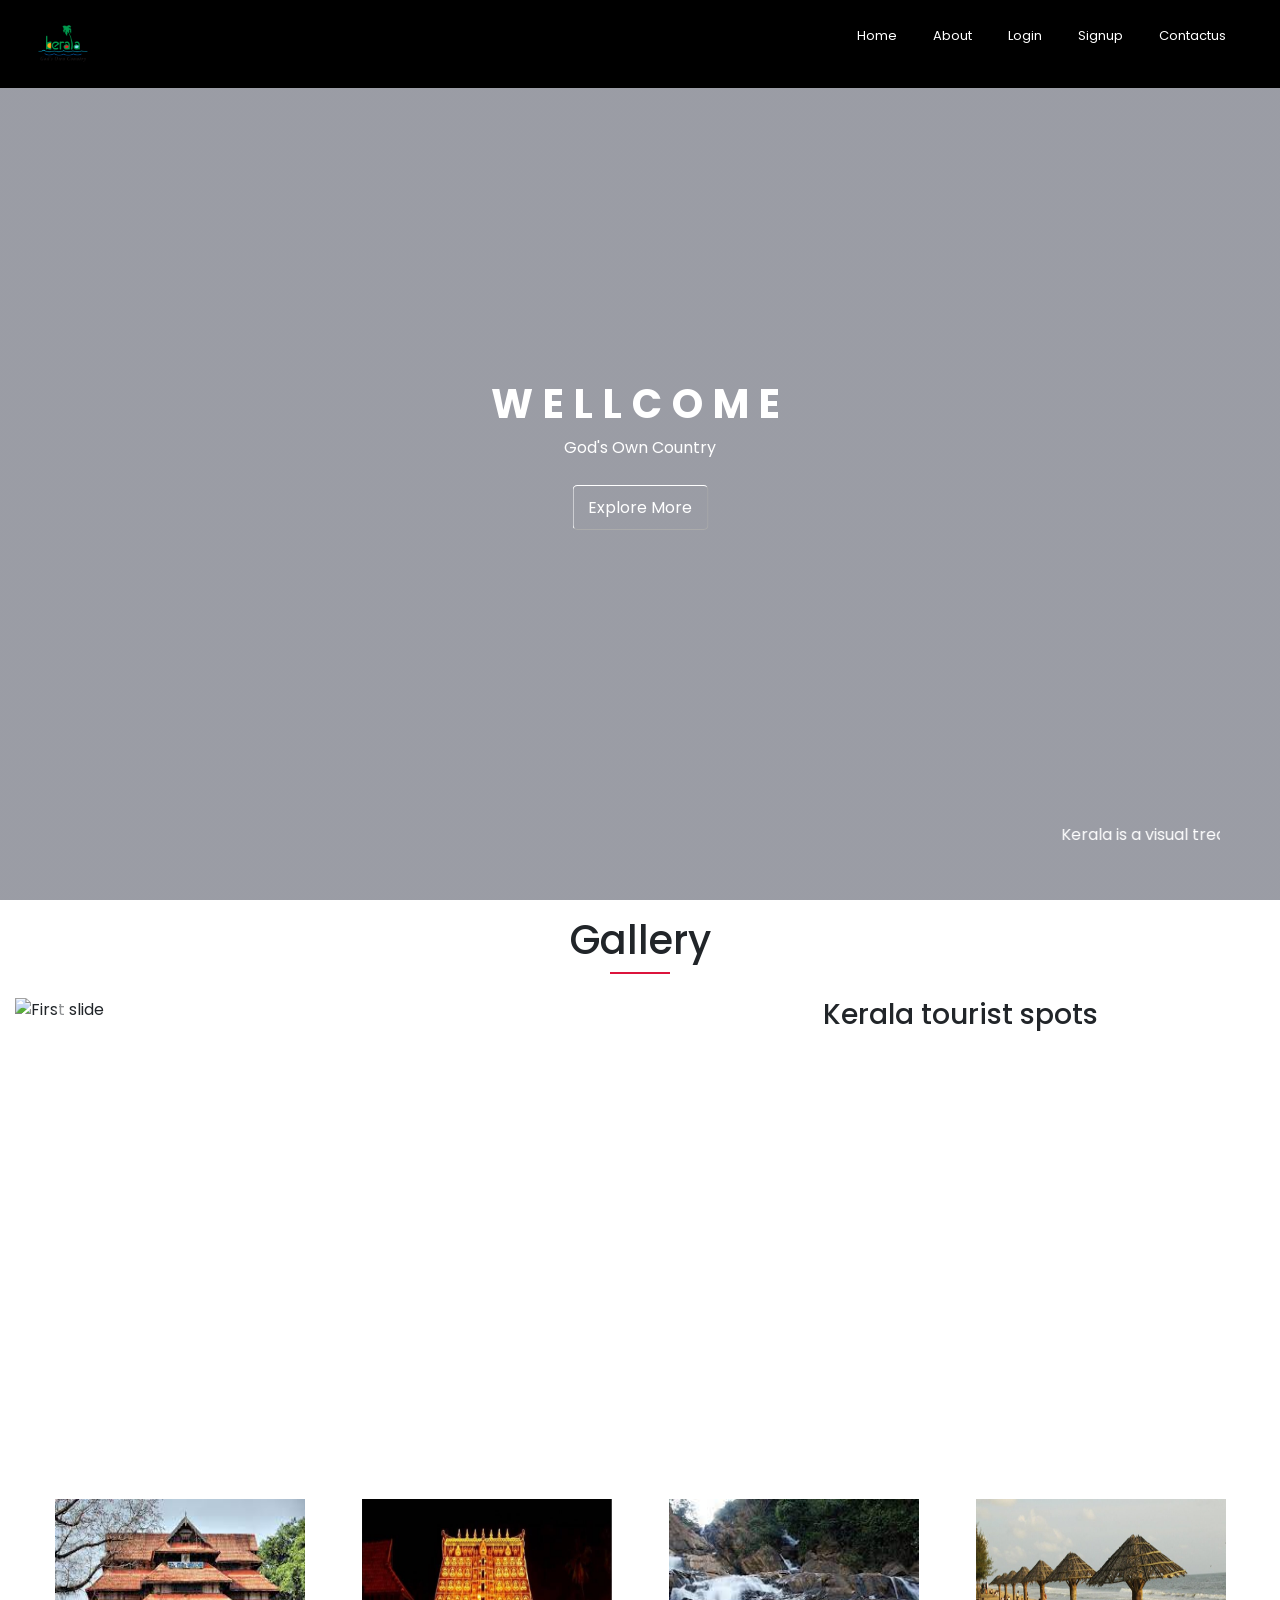
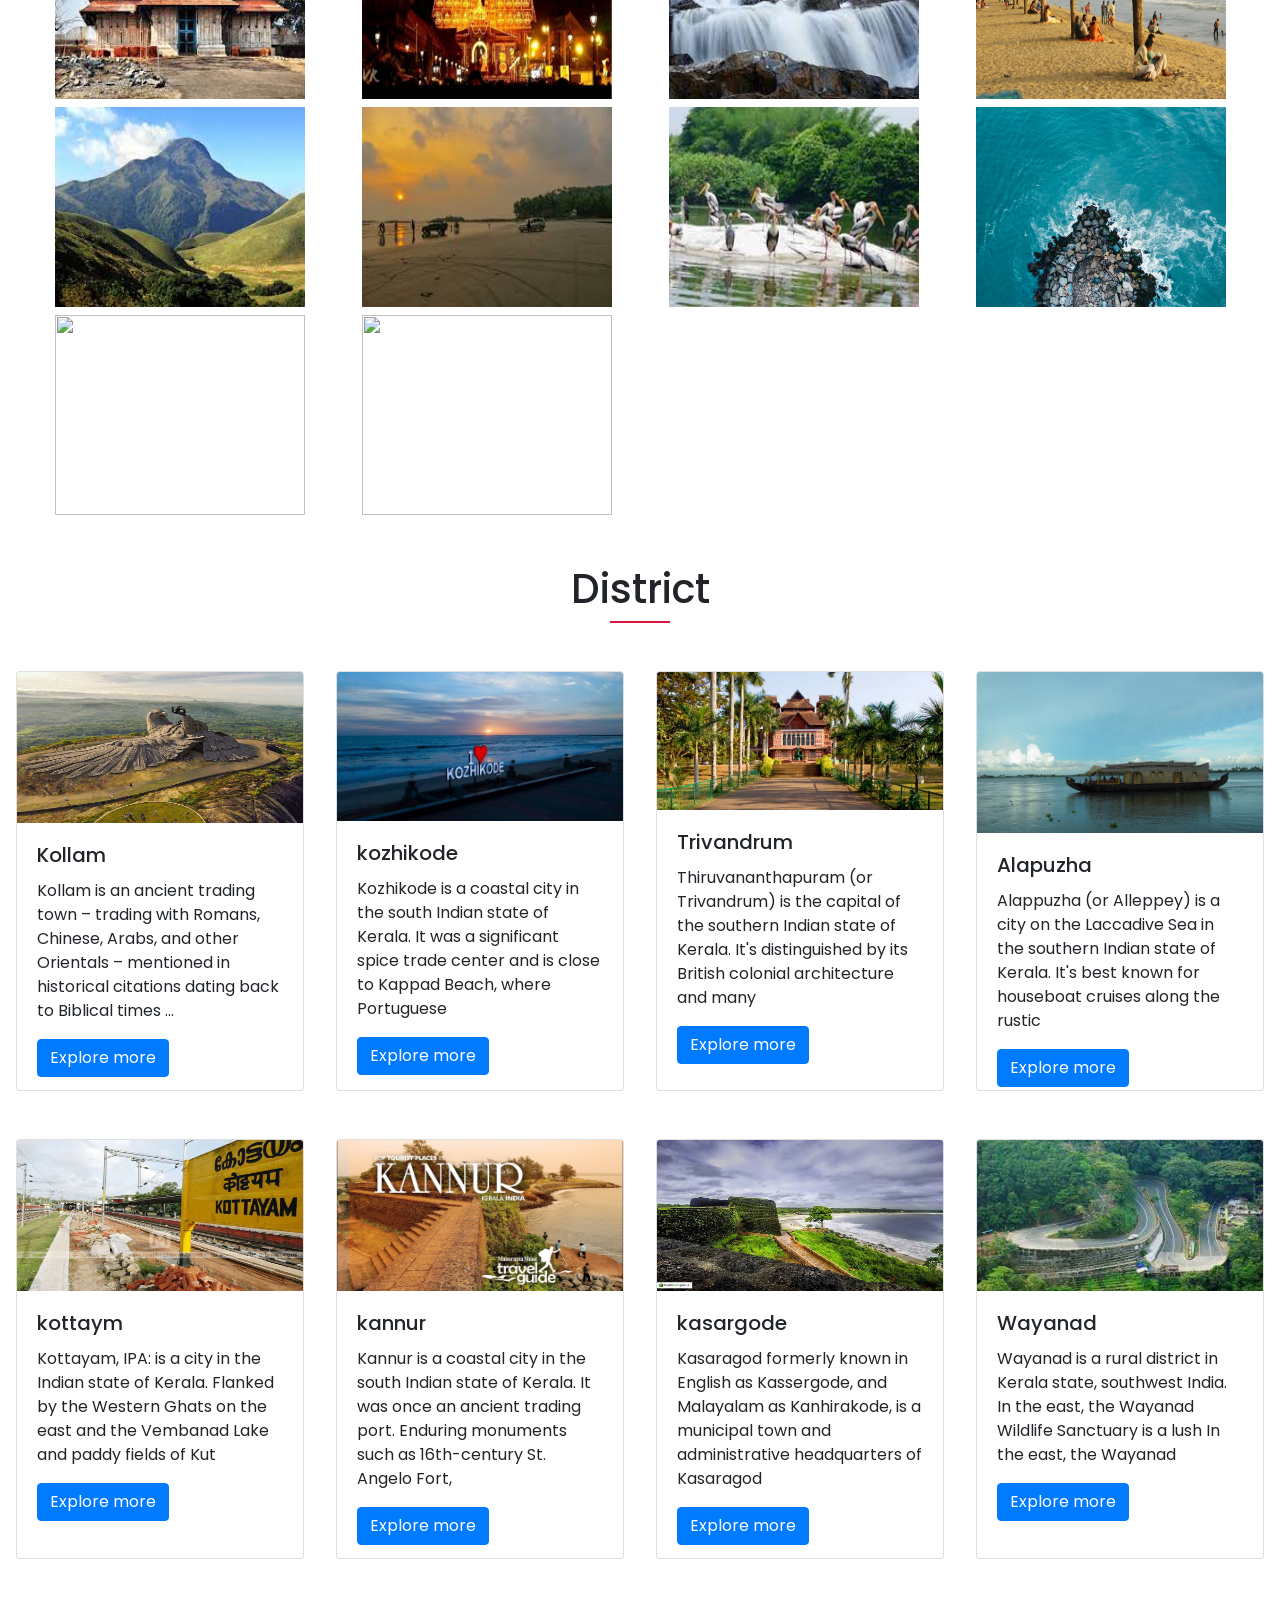
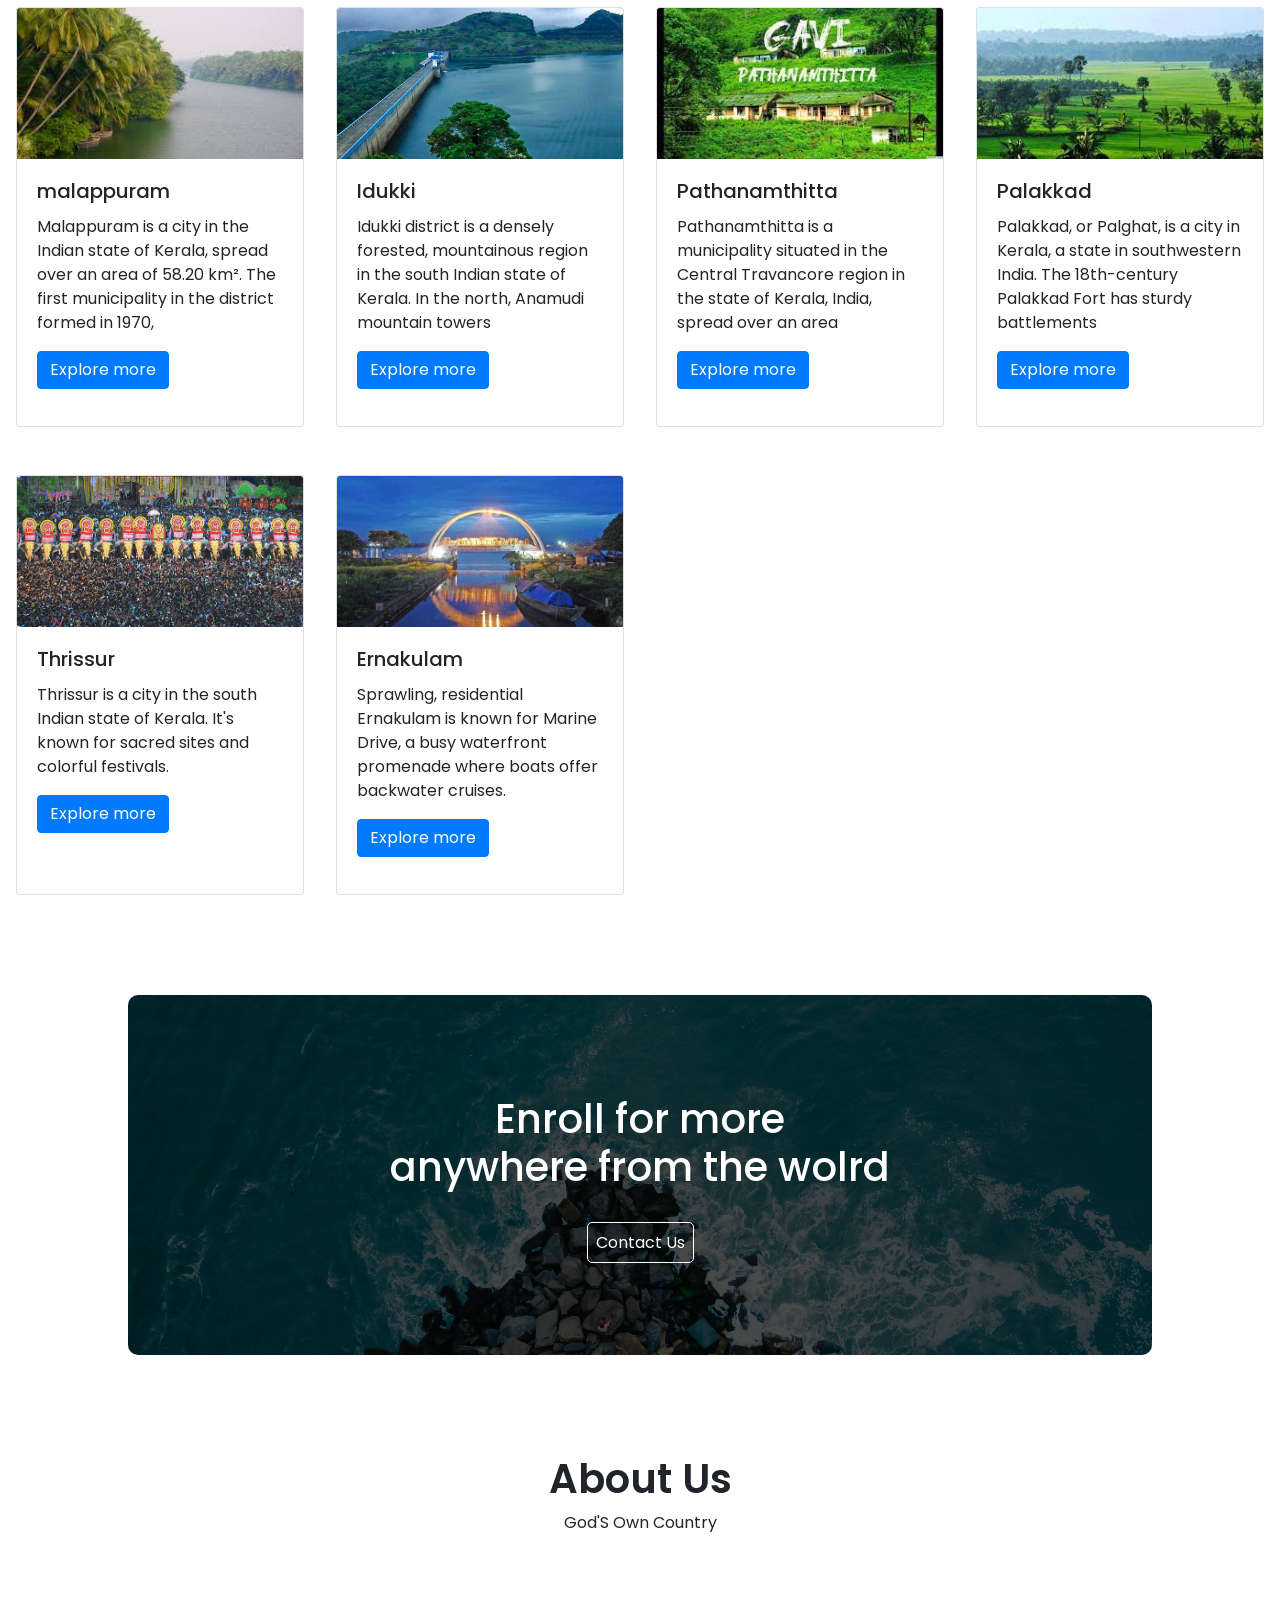
==== index.html @ b923f207 "project" ====
<!DOCTYPE html>
<html lang="en">
<head>
    <meta charset="UTF-8">
    <meta http-equiv="X-UA-Compatible" content="IE=edge">
    <meta name="viewport" content="width=device-width, initial-scale=1.0">
    <title>Document</title>
    <link rel="preconnect" href="https://fonts.googleapis.com">
    <link rel="preconnect" href="https://fonts.gstatic.com" crossorigin>
    <link href="https://fonts.googleapis.com/css2?family=Poppins:wght@200;300;400;600;700&display=swap" rel="stylesheet">
    
    <link rel="stylesheet" href="style-index.css">
    <link rel="stylesheet" href="https://stackpath.bootstrapcdn.com/bootstrap/4.3.1/css/bootstrap.min.css" integrity="sha384-ggOyR0iXCbMQv3Xipma34MD+dH/1fQ784/j6cY/iJTQUOhcWr7x9JvoRxT2MZw1T" crossorigin="anonymous">
    <script src="https://kit.fontawesome.com/ee21884c1e.js" crossorigin="anonymous"></script>

</head>
<body>
    <div id="preloader"></div>
    <section class="header">
        <nav id="myHeader"> 
          
           <a href="index.html">
           <img src="images/title-icon.png"alt=" logo"></a>
        
        <div class="nav_links " id="nav_links">
            <i class="fas fa-times" onclick="hidemenu()"></i>

            <ul>
                <li><a href="#">Home</a></li>
                <li><a href="#">About</a></li>
                <li><a href="login/login.html">Login</a></li>
                <li><a href="signup/signup.html">Signup</a></li>
                <li><a href="#">Contactus</a></li>
                

            </ul>
        </div>
        <i class="fas fa-bars"  onclick="showmenu()"></i>

        </nav>
        <div class="maintitle">
            <h1><strong>WELLCOME</strong> </h1>
            <p class="text-white">God's Own Country</p>
           <a href="https://en.wikipedia.org/wiki/Kerala" class="abt-btn text-decoration-none ">Explore More</a>
        </div>
        <div class="marquee">
        <marquee class="text-white" width="100%"  direction="left" height="30px">
          Kerala is a visual treat for the tourists, the sunny beaches, famed backwaters, serene hill stations, roaring waterfalls, great greenery, large tea & spice plantations and large coconut groves offer a wonderful experience for the visitors. ...
          </marquee>
        </div>

          </section>
         <section class="gallery mt-3 ">
             <div class="container-fluid">
            <div class="text-center">
                <h1>Gallery</h1>
                <div class="linegallery mx-auto"></div>
            </div>
        <div class="row mt-4" >
            <div class="col-md-6 col-6">

        <div id="carouselExampleIndicators" class="carousel slide" data-ride="carousel">
            <ol class="carousel-indicators">
              <li data-target="#carouselExampleIndicators" data-slide-to="0" class="active"></li>
              <li data-target="#carouselExampleIndicators" data-slide-to="1"></li>
              <li data-target="#carouselExampleIndicators" data-slide-to="2"></li>
              <li data-target="#carouselExampleIndicators" data-slide-to="3"></li>
              <li data-target="#carouselExampleIndicators" data-slide-to="4"></li>
              <li data-target="#carouselExampleIndicators" data-slide-to="5"></li>
           
            </ol>
            <div class="carousel-inner">
              <div class="carousel-item active">
                <img class="d-block w-100" src="images/pic.jpg" alt="First slide">
              </div>
              <div class="carousel-item">
                <img class="d-block w-100" src="images/pic1.jpg" alt="Second slide">
              </div>
              <div class="carousel-item">
                <img class="d-block w-100" src="images/pic3.jpg" alt="Third slide">
              </div>
              <div class="carousel-item">
                <img class="d-block w-100" src="images/pic7.jpg" alt="four slide">
              </div> 
              <div class="carousel-item">
                <img class="d-block w-100" src="images/pic4.jpg" alt="five slide">
              </div>
               <div class="carousel-item">
                <img class="d-block w-100" src="images/pic6.jpg" alt="six slide">
              </div>
            </div>
            <a class="carousel-control-prev" href="#carouselExampleIndicators" role="button" data-slide="prev">
              <span class="carousel-control-prev-icon" aria-hidden="true"></span>
              <span class="sr-only">Previous</span>
            </a>
            <a class="carousel-control-next" href="#carouselExampleIndicators" role="button" data-slide="next">
              <span class="carousel-control-next-icon" aria-hidden="true"></span>
              <span class="sr-only">Next</span>
            </a>
          </div>
         </div>
         <div class="col-md-6 col-6 mx-auto">
             <h3 class="text-center pb-3">Kerala tourist spots</h3>
             <div class="embed-responsive embed-responsive-16by9">
                <iframe class="embed-responsive-item" src="https://www.youtube.com/embed/VElW8XrBz84"  frameborder="0" allow="accelerometer; autoplay; clipboard-write; encrypted-media; gyroscope; picture-in-picture" allowfullscreen></iframe>
              </div>
            
        </div>
        
        </div>

        
        <div class="col-12 img-gallery ">
          <img src="./images/thrissur/thrissur1.jpg" class="mx-auto"  alt="">
          <img src="./images/TRIVANDRUM/PADMANABASWAMY.jpg" class="mx-auto"  alt="">
          <img src="./images/wayanad/meenmutty.jpg" class="mx-auto" alt="">
          <img src="./images/ernakulam/cheraibeach.jpg" class="mx-auto"  alt="">
          <img src="./images/idukki/anamudi.jpg" class="mx-auto" alt="">
          <img src="./images/KANNUR/muzhapilangad.jpg" class="mx-auto" alt="">
          <img src="./images/kottyam/kumarakam.jpg" class="mx-auto" alt="">
          <img src="./images/pic2.jpg" class="mx-auto" alt="">
          <img src="./images/pic3.jpg" class="mx-auto" alt="">
          <img src="./images/pic4.jpg" class="mx-auto" alt="">

        </div>
    </div>
         </section>

         <section class="dtricts mt-5">
             <div class="container-fluid">
                <div class="text-center">
                    <h1>District</h1>
                    <div class="linegallery mx-auto"></div>
                </div>
     
                <div class="row ">
                    <div class="col-12 col-md-4 col-lg-3 mt-5">
                        <div class="card mx-auto" style="width: 18rem; height: 420px;">
                            <img class="card-img-top " style="height: 151px;" src="images/kollam.jpg" alt="Card image cap">
                            <div class="card-body">
                              <h5 class="card-title">Kollam</h5>
                              <p class="card-text">Kollam is an ancient trading town – trading with Romans, Chinese, Arabs, and other Orientals – mentioned in historical citations dating back to Biblical times ...</p>
                              <a href="./district/kollam.html" class="btn btn-primary">Explore more</a>
                            </div>
                          </div>
                     </div>

                     <div class=" col-12 col-md-4 col-lg-3 mt-5">
                        <div class="card mx-auto" style="width: 18rem; height: 420px;">
                            <img class="card-img-top " src="images/calicut.jpg" alt="Card image cap">
                            <div class="card-body">
                              <h5 class="card-title">kozhikode</h5>
                              <p class="card-text">Kozhikode is a coastal city in the south Indian state of Kerala. It was a significant spice trade center and is close to Kappad Beach, where Portuguese </p>
                              <a href="./district/kozhikode.html" class="btn btn-primary">Explore more</a>
                            </div>
                          </div>
                     </div>
                     <div class="col-12 col-md-4 col-lg-3 mt-5">
                        <div class="card mx-auto" style="width: 18rem; height:420px;">
                            <img class="card-img-top " src="images/trivan.jpg" alt="Card image cap">
                            <div class="card-body">
                              <h5 class="card-title">Trivandrum</h5>
                              <p class="card-text">Thiruvananthapuram (or Trivandrum) is the capital of the southern Indian state of Kerala. It's distinguished by its British colonial architecture and many</p>
                              <a href="./district/trivandrum.html" class="btn btn-primary">Explore more</a>
                            </div>
                          </div>

                     </div>

                         
                     <div class="col-12 col-md-4 col-lg-3 mt-5">
                        <div class="card mx-auto" style="width: 18rem; height: 420px;">
                            <img class="card-img-top " src="images/ALAPY.jpg" alt="Card image cap">
                            <div class="card-body">
                              <h5 class="card-title">Alapuzha</h5>
                              <p class="card-text">Alappuzha (or Alleppey) is a city on the Laccadive Sea in the southern Indian state of Kerala. It's best known for houseboat cruises along the rustic </p>
                              <a href="./district/alapy.html" class="btn btn-primary">Explore more</a>
                            </div>
                         </div>
                         </div>
                        
                     
             
                     
                         
                            <div class="col-12 col-md-4 col-lg-3 mt-5">
                               <div class="card mx-auto" style="width: 18rem; height: 420px;">
                                   <img class="card-img-top " style="height: 151px;" src="images/kottayam.jpg" alt="Card image cap">
                                   <div class="card-body">
                                     <h5 class="card-title">kottaym</h5>
                                     <p class="card-text">Kottayam, IPA: is a city in the Indian state of Kerala. Flanked by the Western Ghats on the east and the Vembanad Lake and paddy fields of Kut</p>
                                     <a href="./district/kottyam.html" class="btn btn-primary">Explore more</a>
                                   </div>
                                </div>
                                </div>
                                    <div class="col-12 col-md-4 col-lg-3 mt-5">
                                       <div class="card mx-auto" style="width: 18rem;height: 420px;">
                                           <img class="card-img-top " style="height: 151px;" src="images/kannur.jpg" alt="Card image cap">
                                           <div class="card-body">
                                             <h5 class="card-title">kannur</h5>
                                             <p class="card-text">Kannur is a coastal city in the south Indian state of Kerala. It was once an ancient trading port. Enduring monuments such as 16th-century St. Angelo Fort,</p>
                                             <a href="./district/kannur.html" class="btn btn-primary">Explore more</a>
                                           </div>
                                        </div>
                                        </div>
                                        <div class="col-12 col-md-4 col-lg-3 mt-5">
                                           <div class="card mx-auto" style="width: 18rem;height: 420px;">
                                               <img class="card-img-top " style="height: 151px;" src="images/kskd.jpg" alt="Card image cap">
                                               <div class="card-body">
                                                 <h5 class="card-title">kasargode</h5>
                                                 <p class="card-text">Kasaragod formerly known in English as Kassergode, and Malayalam as Kanhirakode, is a municipal town and administrative headquarters of Kasaragod  </p>
                                                 <a href="./district/kasargod.html" class="btn btn-primary">Explore more</a>
                                               </div>
                                            </div>
                                            </div>                         
                             <div class="col-12 col-md-4 col-lg-3 mt-5">
                                  <div class="card mx-auto" style="width: 18rem;height: 420px;">
                                    <img class="card-img-top " style="height:151px;" src="images/wynd.jpg" alt="Card image cap">
                                       <div class="card-body">
                                             <h5 class="card-title">Wayanad</h5>
                                                     <p class="card-text">Wayanad is a rural district in Kerala state, southwest India. In the east, the Wayanad Wildlife Sanctuary is a lush  In the east, the Wayanad</p>
                                                     <a href="./district/wayanad.html" class="btn btn-primary">Explore more</a>
                                                   </div>
                                                </div>
                                                </div>                                        
                                


                                            
                         
                                                <div class="col-12 col-md-4 col-lg-3 mt-5">
                                                   <div class="card mx-auto" style="width: 18rem; height: 420px;">
                                                       <img class="card-img-top " style="height:151px;" src="images/mlp.jpg" alt="Card image cap">
                                                       <div class="card-body">
                                                         <h5 class="card-title">malappuram</h5>
                                                         <p class="card-text">Malappuram is a city in the Indian state of Kerala, spread over an area of 58.20 km². The first municipality in the district formed in 1970,</p>
                                                         <a href="./district/malappuram.html" class="btn btn-primary">Explore more</a>
                                                       </div>
                                                    </div>
                                                    </div>
                                                        <div class="col-12 col-md-4 col-lg-3 mt-5">
                                                           <div class="card mx-auto" style="width: 18rem;height: 420px;">
                                                               <img class="card-img-top " style="height: 151px;" src="images/idk.jpg" alt="Card image cap">
                                                               <div class="card-body">
                                                                 <h5 class="card-title">Idukki</h5>
                                                                 <p class="card-text">Idukki district is a densely forested, mountainous region in the south Indian state of Kerala. In the north, Anamudi mountain towers </p>
                                                                 <a href="./district/idukki.html" class="btn btn-primary">Explore more</a>
                                                               </div>
                                                            </div>
                                                            </div>
                                                            <div class="col-12 col-md-4 col-lg-3 mt-5">
                                                               <div class="card mx-auto" style="width: 18rem; height: 420px;">
                                                                   <img class="card-img-top " style="height:151px;" src="images/ptm.jpg" alt="Card image cap">
                                                                   <div class="card-body">
                                                                     <h5 class="card-title">Pathanamthitta</h5>
                                                                     <p class="card-text">Pathanamthitta is a municipality situated in the Central Travancore region in the state of Kerala, India, spread over an area </p>
                                                                     <a href="./district/pathanamthitta.html" class="btn btn-primary">Explore more</a>
                                                                   </div>
                                                                </div>
                                                                </div>
                                                                <div class="col-12 col-md-4 col-lg-3 mt-5">
                                                                  <div class="card mx-auto" style="width: 18rem; height: 420px;">
                                                                      <img class="card-img-top " style="height:151px;" src="images/palakkad.jpg" alt="Card image cap">
                                                                      <div class="card-body">
                                                                        <h5 class="card-title">Palakkad</h5>
                                                                        <p class="card-text">Palakkad, or Palghat, is a city in Kerala, a state in southwestern India. The 18th-century Palakkad Fort has sturdy battlements</p>
                                                                        <a href="./district/palakkad.html" class="btn btn-primary">Explore more</a>
                                                                      </div>
                                                                   </div>
                                                                   </div>                     
                                                                   <div class="col-12 col-md-4 col-lg-3 mt-5">
                                                                    <div class="card mx-auto" style="width: 18rem; height: 420px;">
                                                                        <img class="card-img-top " style="height:151px;" src="images/thrissur.jpg" alt="Card image cap">
                                                                        <div class="card-body">
                                                                          <h5 class="card-title">Thrissur</h5>
                                                                          <p class="card-text">Thrissur is a city in the south Indian state of Kerala. It's known for sacred sites and colorful festivals. </p>
                                                                          <a href="./district/thrissur.html" class="btn btn-primary">Explore more</a>
                                                                        </div>
                                                                     </div>
                                                                     </div>                     
                                                                     
                                                                     <div class="col-12 col-md-4 col-lg-3 mt-5">
                                                                      <div class="card mx-auto" style="width: 18rem; height: 420px;">
                                                                          <img class="card-img-top " style="height:151px;" src="images/kochi.jpg" alt="Card image cap">
                                                                          <div class="card-body">
                                                                            <h5 class="card-title">Ernakulam</h5>
                                                                            <p class="card-text"> Sprawling, residential Ernakulam is known for Marine Drive, a busy waterfront promenade where boats offer backwater cruises.</p>
                                                                            <a href="./district/ernakulam.html" class="btn btn-primary">Explore more</a>
                                                                          </div>
                                                                       </div>
                                                                       </div>

                                                                       
                                                                 </div> 
                                                                 </div>  
                                                                 </div>                      
                                                                 </section>
 
                                                                 <section class="cta">
                                                                  <h1>Enroll for more <br> anywhere from the wolrd</h1>
                                                                  <a href="https://www.keralatourism.org/">Contact Us</a>
                                                              </section>
                                                      

<footer class="last mt-5 text-center"> 
    <h2>About Us</h2>
    <p>God'S Own Country</p>
    <i class="fab fa-facebook-f"></i>
    <i class="fab fa-instagram"></i>
    <i class="fab fa-twitter"></i>
    <i class="fab fa-linkedin-in"></i>
</footer>
<script>


window.onscroll = function() {myFunction()};

// Get the header
var header = document.getElementById("myHeader");

// Get the offset position of the navbar
var sticky = header.offsetTop;

// Add the sticky class to the header when you reach its scroll position. Remove "sticky" when you leave the scroll position
function myFunction() {
  if (window.pageYOffset >= sticky) {
    header.classList.add("sticky");
  } else {
    header.classList.remove("sticky");
  }
}



    var  nav_link =document.getElementById("nav_links");
    function hidemenu()
    {
        nav_link.style.right="-200px";
    }
    function showmenu()
    {
        nav_link.style.right="0";
    }
</script>
<script>

  var loader=document.getElementById("preloader");
 
 window.addEventListener("load" , function(){

   loader.style.display = "none";
 })


</script>



    <script src="https://code.jquery.com/jquery-3.3.1.slim.min.js" integrity="sha384-q8i/X+965DzO0rT7abK41JStQIAqVgRVzpbzo5smXKp4YfRvH+8abtTE1Pi6jizo" crossorigin="anonymous"></script>
    <script src="https://cdnjs.cloudflare.com/ajax/libs/popper.js/1.14.7/umd/popper.min.js" integrity="sha384-UO2eT0CpHqdSJQ6hJty5KVphtPhzWj9WO1clHTMGa3JDZwrnQq4sF86dIHNDz0W1" crossorigin="anonymous"></script>
    <script src="https://stackpath.bootstrapcdn.com/bootstrap/4.3.1/js/bootstrap.min.js" integrity="sha384-JjSmVgyd0p3pXB1rRibZUAYoIIy6OrQ6VrjIEaFf/nJGzIxFDsf4x0xIM+B07jRM" crossorigin="anonymous"></script>   
</body>
</html>
---- style-index.css ----
*{
    margin: 0;
    padding: 0;
    font-family: 'Poppins', sans-serif;
}
.header{
    min-height: 100vh;
    width:100%;
    background-image: linear-gradient(rgba(4,9,30,0.4),rgba(4,9,30,0.4)),url(images/BG2.png);
    background-position: center;
    background-repeat: no-repeat;
    background-size: cover;
    position: relative;

}
nav{
    
    display: flex !important;
    justify-content: space-between;  
    padding: 1% 3% ;
     align-items: center !important ;
    z-index: 9999;
    
}

   nav img{
       width: 50px;
   }
 .nav_links{
    
    flex: 1;
    text-align: right;
    
    
}
.nav_links ul li{
 
    list-style: none;
    display: inline-block;
    padding: 10px 16px;
    position: relative;

}
.nav_links ul li a{
    text-decoration: none;
    font-size: 13px;
    color: white
}
.nav_links ul li::after{
    content: '';
    width: 0%;
    height: 2px;
    background:yellow;
    display: block;
    margin: auto;
    transition: 0.5s;
}
.nav_links ul li:hover::after{
    width: 100%;
}

nav .fas{
    display: none;
}
@media(max-width:700px)
{
    .nav_links ul li{
        display: block;
    }
    .nav_links{
        position: absolute;
        background: #f44336;
        height: 100vh;
        width: 200px;
        top: 0;
        right: 0;
        text-align: left;
        z-index: 2;
        transition: 1s;
    }
    nav .fas{
        display:block;
        color: #fff;
        padding:10px;
        font-size: 22px;
        cursor: pointer;

    } 
    .nav_links ul{
        padding-left: 30px;
    } 
}
.maintitle{
    position: absolute;
    top: 50%;
    left: 50%;
    transform: translate(-50%,-50%);   
    text-align: center;
    animation-name: example;
    animation-duration: 4s;
}
.maintitle h1{
    color: #fff;
    letter-spacing: 10px;
}
.maintitle p{
    color:wheat;
    padding-bottom: 20px;
}
.abt-btn{
    color: #fff;
    background: transparent;
    border: 1px outset #fff;
    padding: 10px 15px; 
    border-radius: 5px;
    transition: 0.2s;
}
.abt-btn:hover{
    color:yellow;
}
.marquee{
    position: absolute ;
    bottom: 40px ;
    right: 60px ;
}
@keyframes example{
    0%{
        opacity: 0;
    }
    50%{
        opacity: .5;
    }
    100%{
        opacity: 1;
    }
}
.gallery{
    height:fit-content;
    width: 100%;
}
.linegallery{
    height: 2px;
    width: 60px;
    text-align: center;
    background: crimson;
}
.last h2{
    font-size: 40px;
    font-weight: 600;
}
.fab{
    font-size: 30px;
    cursor: pointer;
    padding: 10px;
}
.fa-facebook-f{
    color: cornflowerblue;
}
.fa-instagram{
    color: #fb3958;
}
.fa-twitter{
    color:#1DA1F2;
}
.fa-linkedin-in{
    color: #0e76a8;
}
.cta{
    width: 80%;
    margin: 100px auto;
    background-image: linear-gradient(rgba(0,0,0,0.7),rgba(0,0,0,0.7)),url(images/pic2.jpg);
    background-position: center;
    background-size: cover;
    border-radius: 10px;
    text-align: center;
    padding: 100px 0;
}
.cta h1{
    color: #fff;
    margin-bottom: 40px;
}
.cta a{
    background:transparent;
    border: 1px solid #fff;
    color: #fff;
    border-radius: 5px;
    text-decoration: none;
    padding: 8px;
    transition: 0.5s;
    }

 .cta a:hover{

     color:yellow;
     text-decoration: none;
     
 }  
 .sticky {
    position: fixed;
    top: 0;
    width: 100%;
    background: black;
   }
   #preloader{
       background: black url(./images/preloader.gif);
       background-position: center;
       background-repeat: no-repeat;
       background-size: 12%;
       height: 100vh;
       width: 100%;
       z-index: 10000;
       position: fixed;
   }
   .img-gallery{ 
       margin: 100px auto 50px;
       width: 80%;
       display: grid;
       grid-template-columns:repeat(auto-fit, minmax(250px, 1fr)) ;
        grid-gap: 8px;
        
    
    }
   .img-gallery img{
       width: 250px;
       height: 200px;
       cursor: pointer;
   }
   .img-gallery img:hover{
       transform: scale(0.8) rotate(-15deg);
       border-radius: 20px;
       box-shadow: 0px 32px 75px rgba(68,77,136,0.2 );
   }
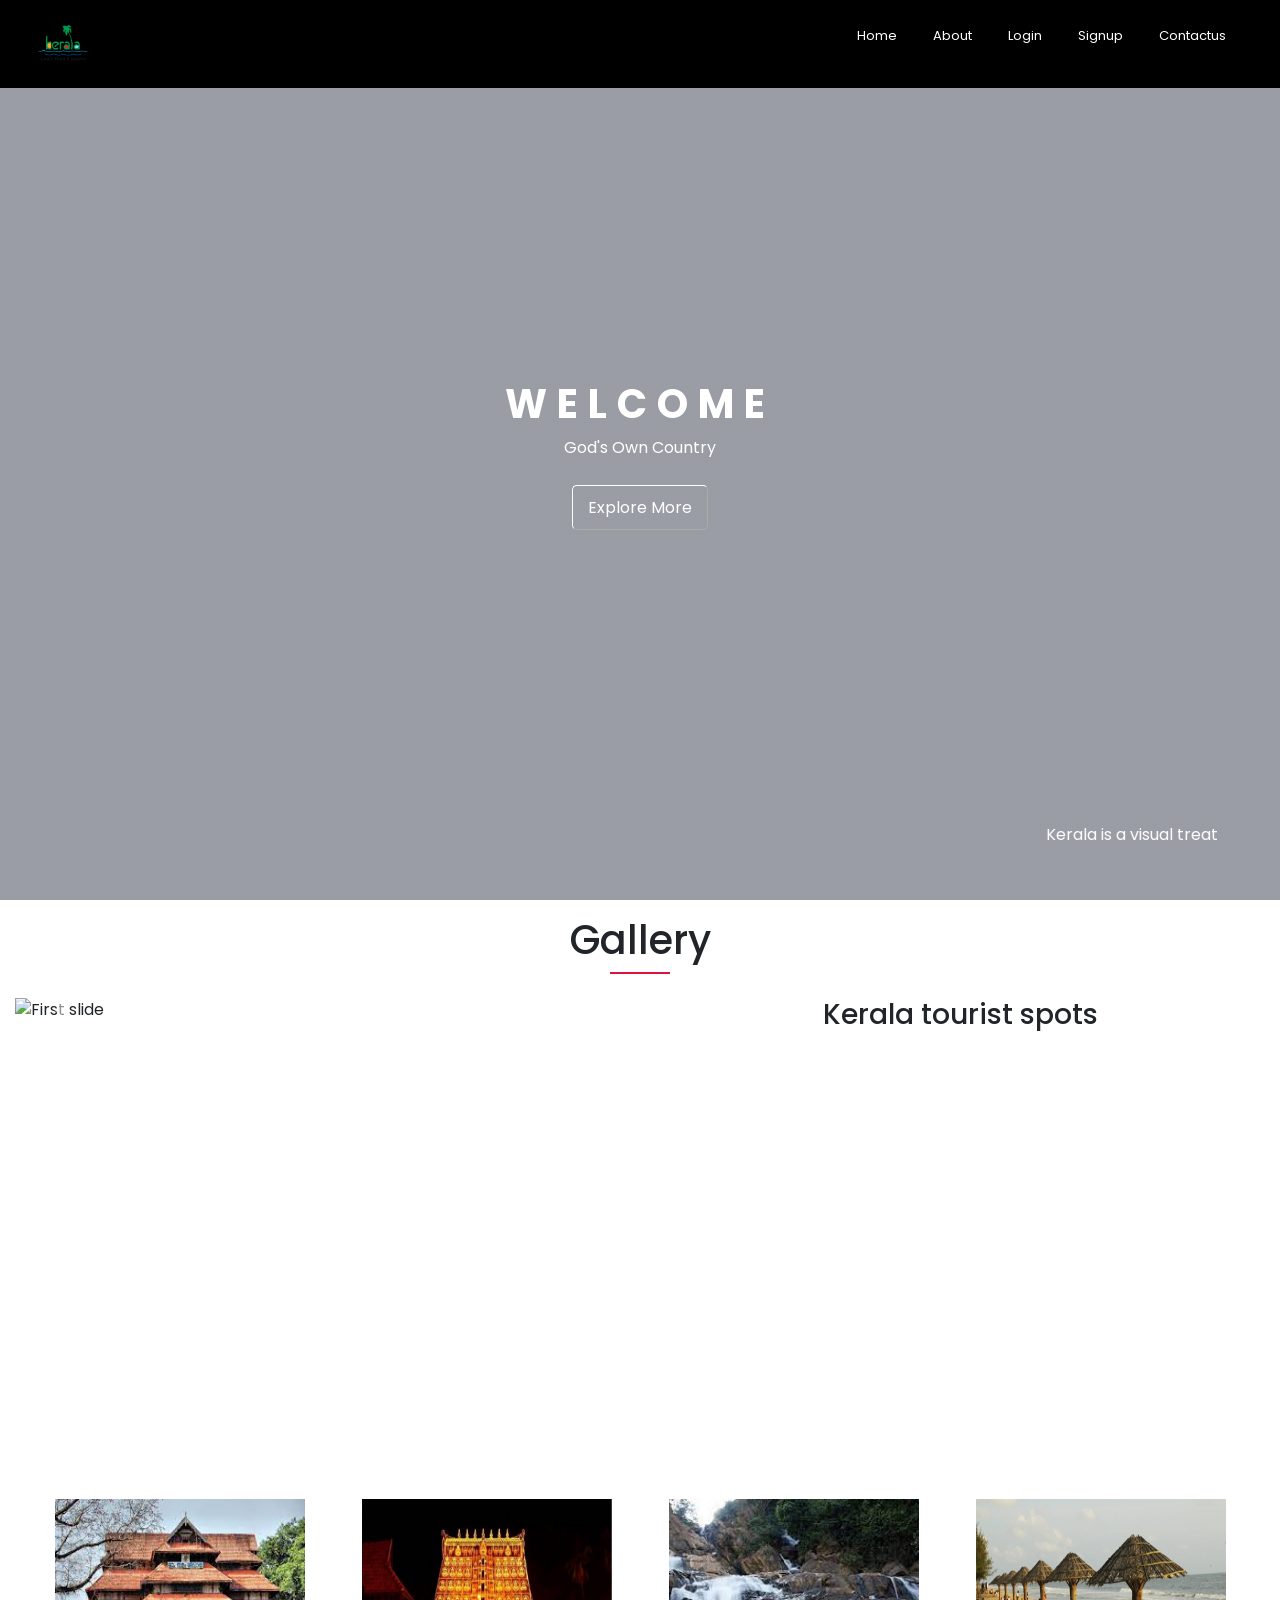
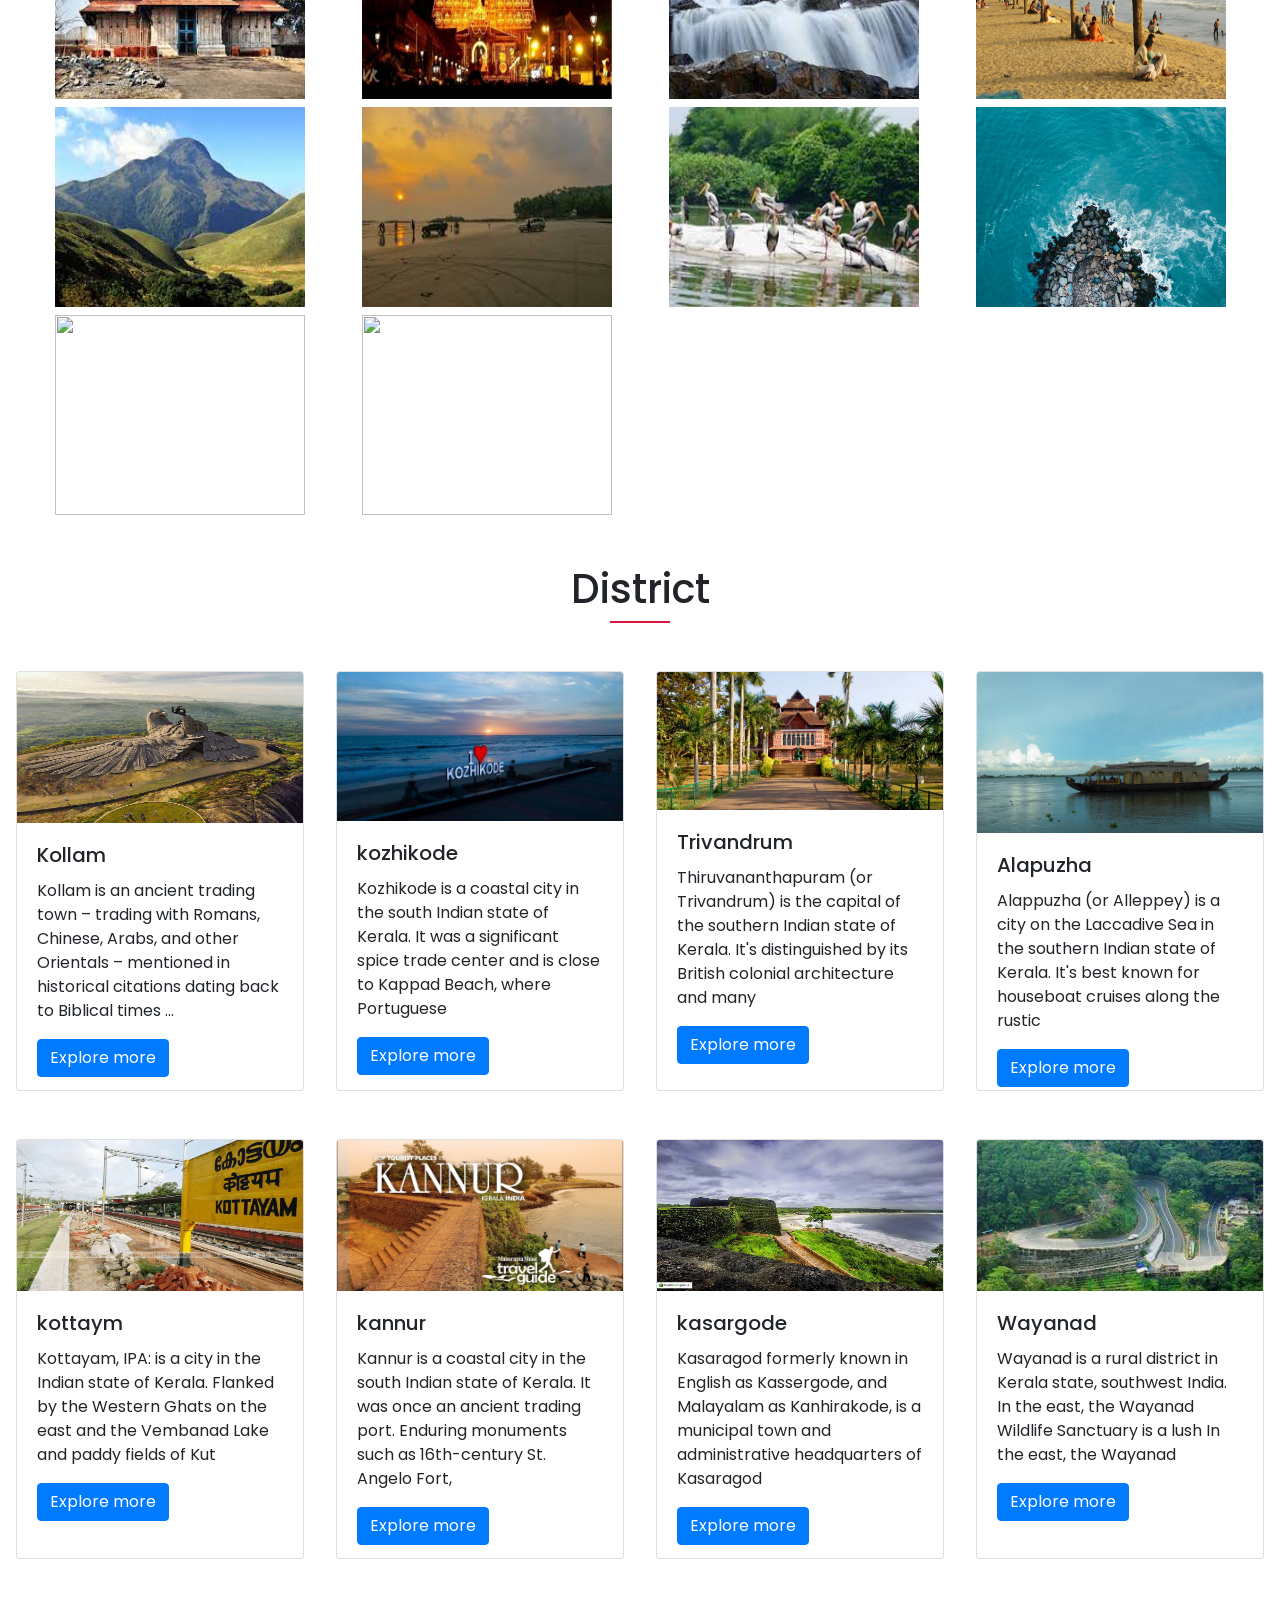
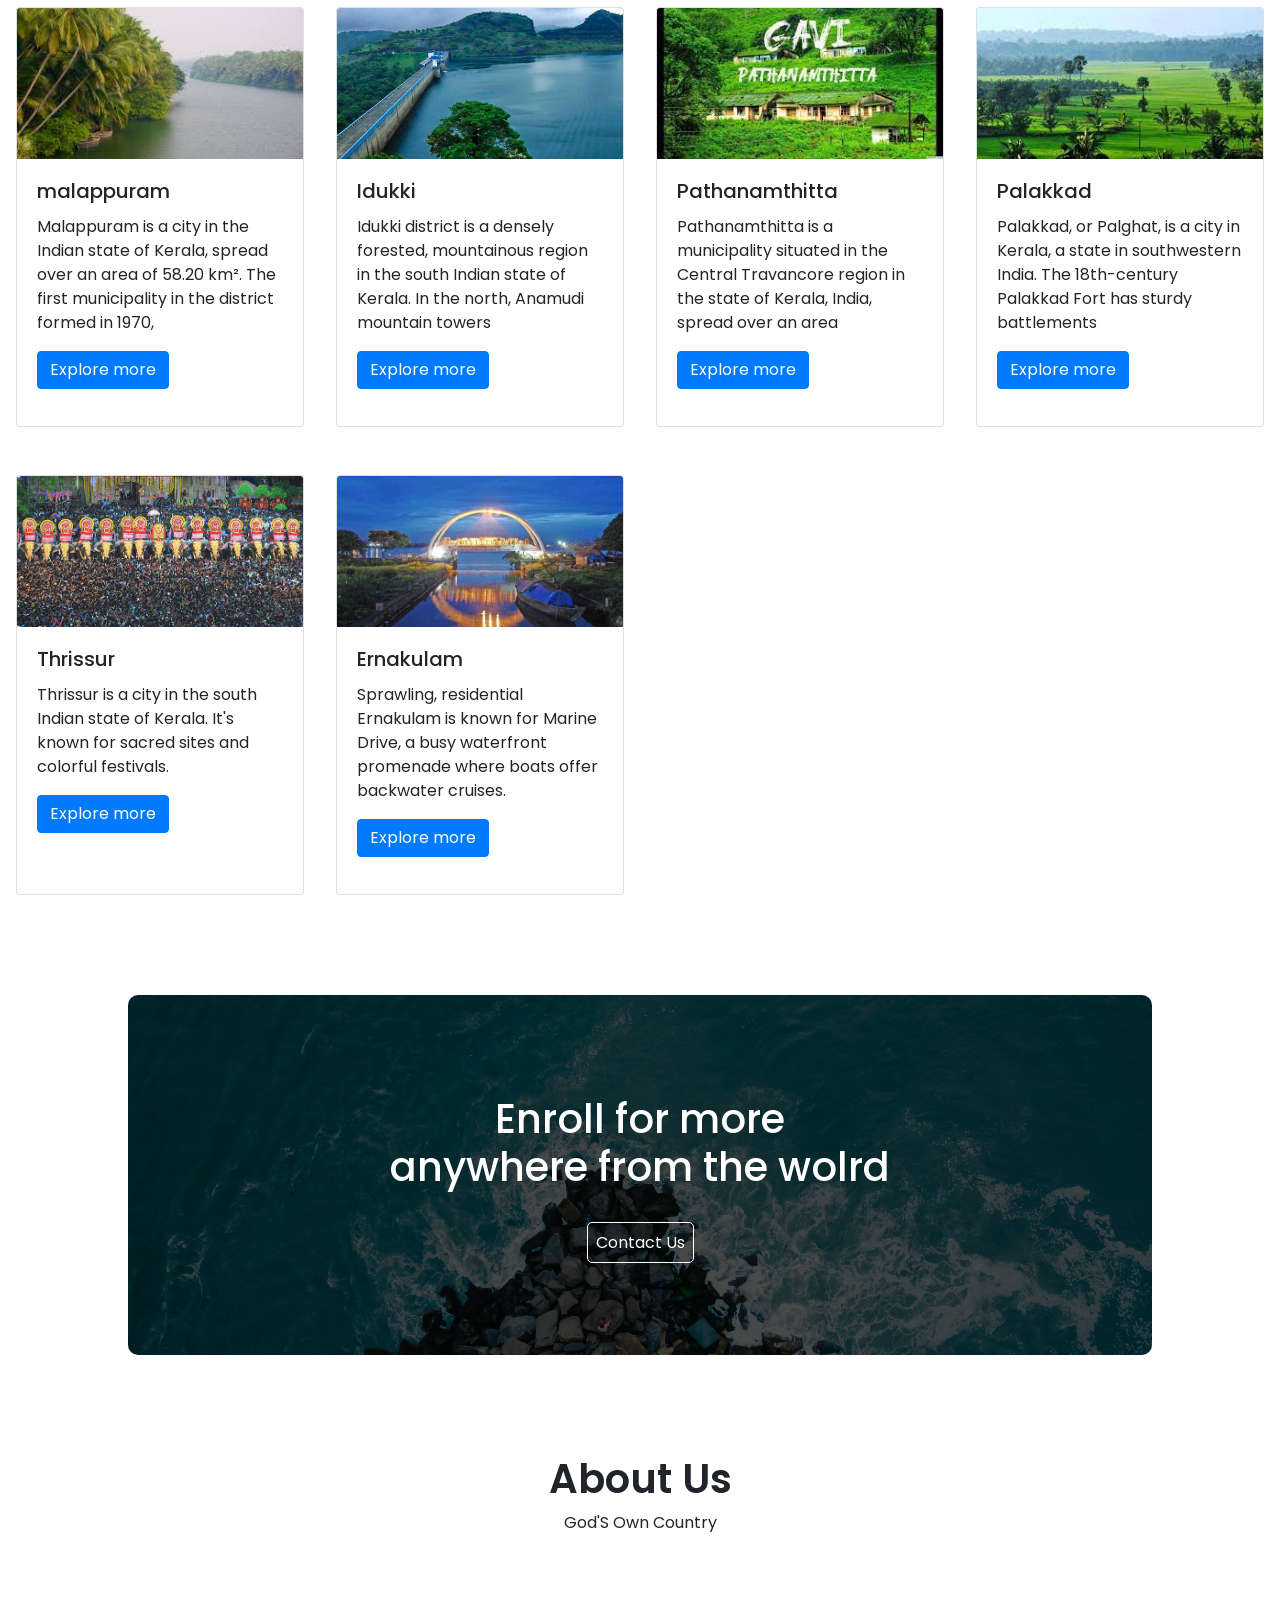
==== commit 847f9b76: "Update index.html" ====
--- a/index.html
+++ b/index.html
@@ -39,7 +39,7 @@
 
         </nav>
         <div class="maintitle">
-            <h1><strong>WELLCOME</strong> </h1>
+            <h1><strong>WELCOME</strong> </h1>
             <p class="text-white">God's Own Country</p>
            <a href="https://en.wikipedia.org/wiki/Kerala" class="abt-btn text-decoration-none ">Explore More</a>
         </div>
@@ -360,4 +360,4 @@
     <script src="https://cdnjs.cloudflare.com/ajax/libs/popper.js/1.14.7/umd/popper.min.js" integrity="sha384-UO2eT0CpHqdSJQ6hJty5KVphtPhzWj9WO1clHTMGa3JDZwrnQq4sF86dIHNDz0W1" crossorigin="anonymous"></script>
     <script src="https://stackpath.bootstrapcdn.com/bootstrap/4.3.1/js/bootstrap.min.js" integrity="sha384-JjSmVgyd0p3pXB1rRibZUAYoIIy6OrQ6VrjIEaFf/nJGzIxFDsf4x0xIM+B07jRM" crossorigin="anonymous"></script>   
 </body>
-</html>+</html>
